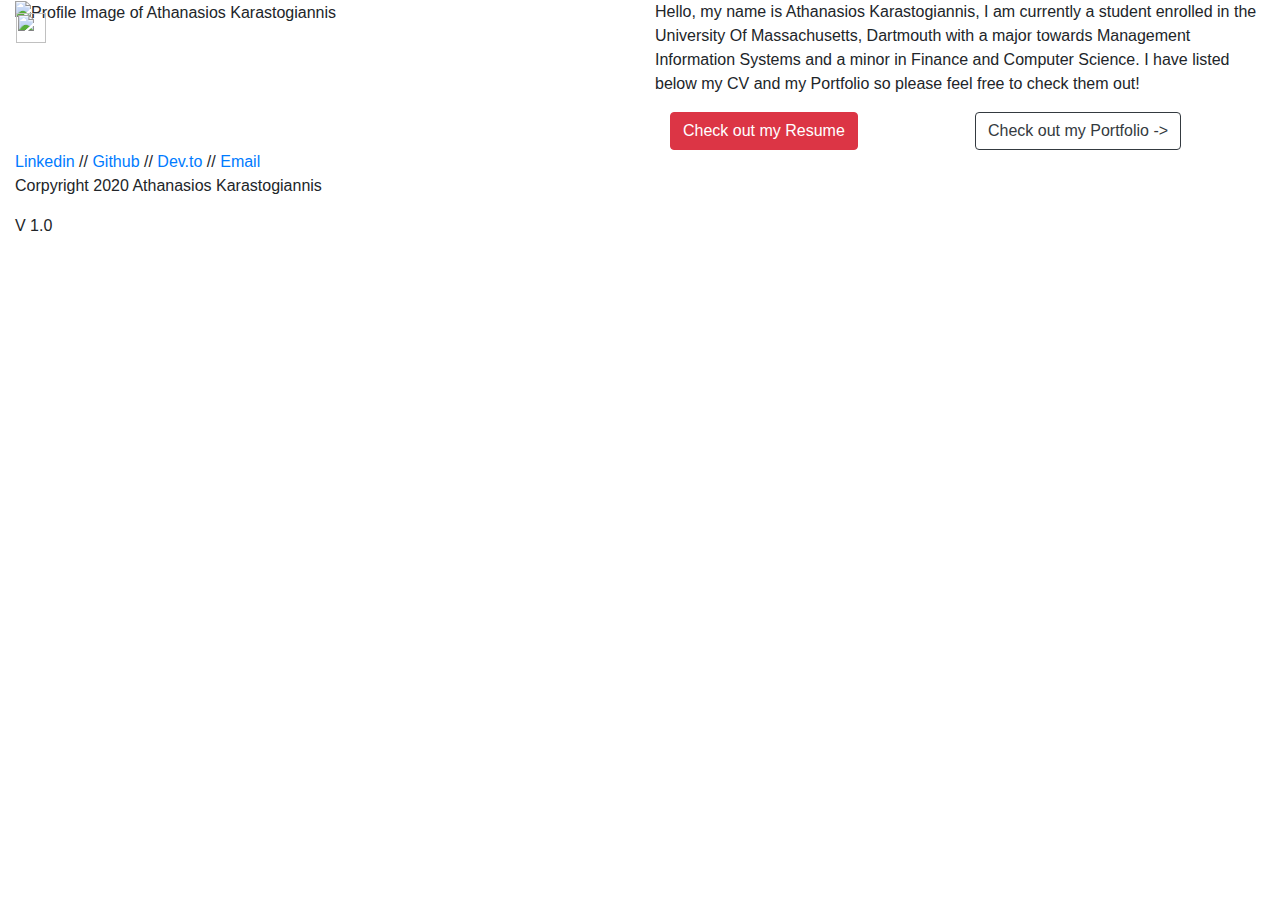
==== about.html @ 03fae017 "Updated Directory Layout to help Github find my index.html page" ====
<!doctype html>
<html lang="en">

  <head>
    <!-- Required meta tags -->
    <meta charset="utf-8">
    <meta name="viewport" content="width=device-width, initial-scale=1, shrink-to-fit=no">

    <!-- Bootstrap CSS -->
    <link rel="stylesheet" href="https://stackpath.bootstrapcdn.com/bootstrap/4.3.1/css/bootstrap.min.css" integrity="sha384-ggOyR0iXCbMQv3Xipma34MD+dH/1fQ784/j6cY/iJTQUOhcWr7x9JvoRxT2MZw1T" crossorigin="anonymous">

    <!-- Google Fonts for Parisienne -->
    <link href="https://fonts.googleapis.com/css2?family=Armata&family=Monoton&family=Parisienne&family=Playball&display=swap" rel="stylesheet">

    <!-- Google Fonts For Bungee Shade -->
    <link href="https://fonts.googleapis.com/css2?family=Bungee+Shade&display=swap" rel="stylesheet">

    <!-- Main Personal StyleSheet -->
    <link rel="stylesheet" href="../Style/Sass/about.min.css">

    <title>Athanasios K</title>
  </head>

  <body>

    <div id="page-container">
      <div id="content-wrap">
        <!-- all other page content -->
        <header>
          <nav class="navbar fixed-top navbar-dark navbar-expand-lg navbar-custom">
            <a class="navbar-brand" href="index.html">
              <img src="/docs/4.3/assets/brand/bootstrap-solid.svg" width="30" height="30" class="d-inline-block align-top" alt="">
              Athanasios Karastogiannis
            </a>
            <button class="navbar-toggler" type="button" data-toggle="collapse" data-target="#navbarSupportedContent" aria-controls="navbarSupportedContent" aria-expanded="false" aria-label="Toggle navigation">
              <span class="navbar-toggler-icon"></span>
            </button>

            <div class="collapse navbar-collapse" id="navbarSupportedContent">
              <ul class="navbar-nav ml-auto">
                <li class="nav-item">
                  <a class="nav-link" href="about.html">About</a>
                </li>
                <li class="nav-item">
                  <span class="nav-link nav-invisible">//</span>
                </li>
                <li class="nav-item">
                  <a class="nav-link" href="portfolio.html">Portfolio</a>
                </li>
                <li class="nav-item">
                  <span class="nav-link nav-invisible">//</span>
                </li>
                <li class="nav-item">
                  <a class="nav-link" href="#">Contact</a>
                </li>
              </ul>
            </div>

          </nav>
        </header>

        <main>
          <div class="main-block container-fluid scrollable">
            <div class="row">

              <div class="profile-left-box col-lg-6 col-md-12 col-sm-12">
                <img class="profile-img" src="../Assets/Images/profile-img.jpg" alt="Profile Image of Athanasios Karastogiannis">
              </div>

              <div class="profile-right-box col-lg-6 col-md-12 col-sm-12">
                <div class="profile-text">
                  <p>
                    Hello, my name is Athanasios Karastogiannis, I am currently
                    a student enrolled in the University Of Massachusetts, Dartmouth
                    with a major towards Management Information Systems and a
                    minor in Finance and Computer Science. I have listed below
                    my CV and my Portfolio so please feel free to check them out!
                  </p>
                </div>

                <div class="profile-links container-fluid">
                  <div class="row">
                    <div class="profile-link-left col-lg-6 col-md-12 col-sm-12">
                      <a class="dev-down-btn btn btn-danger" href="../Assets/Files/Karastogiannis_Athanasios_Resume_Eighth.pdf" target="_blank">Check out my Resume </a>
                    </div>

                    <div class="profile-link-right col-lg-6 col-md-12 col-sm-12">
                      <a class="dev-down-btn btn btn-outline-dark" href="portfolio.html">Check out my Portfolio -> </a>
                    </div>
                  </div>
                </div>

              </div>

            </div>
          </div>
        </main>

      </div>
      <footer>
        <div class="container-fluid">
          <div class="footer-links">
            <a href="https://linkedin.com/in/akarastogiannis" target="_blank"><span>Linkedin</span></a>
            <span>//</span>
            <a href="https://github.com/akarastogiannis" target="_blank"><span>Github</span></a>
            <span>//</span>
            <a href="https://dev.to/athanasios_nasi" target="_blank"><span>Dev.to</span></a>
            <span>//</span>
            <a href="mailto: akarstogiannis@outlook.com?subject = Contact from my Website"><span>Email</span></a>
            <!-- <p>Lindkein // Github // Dev.to // Email </p> -->
          </div>
          <div class="footer-name">
            <p class="footer-copyright">Corpyright 2020 Athanasios Karastogiannis</p>
          </div>
          <div class="version-box">
            <span class="version-text">V 1.0</span>
          </div>
        </div>
      </footer>
    </div>



    <!-- Optional JavaScript -->
    <!-- jQuery first, then Popper.js, then Bootstrap JS -->
    <script src="https://code.jquery.com/jquery-3.3.1.slim.min.js" integrity="sha384-q8i/X+965DzO0rT7abK41JStQIAqVgRVzpbzo5smXKp4YfRvH+8abtTE1Pi6jizo" crossorigin="anonymous"></script>
    <script src="https://cdnjs.cloudflare.com/ajax/libs/popper.js/1.14.7/umd/popper.min.js" integrity="sha384-UO2eT0CpHqdSJQ6hJty5KVphtPhzWj9WO1clHTMGa3JDZwrnQq4sF86dIHNDz0W1" crossorigin="anonymous"></script>
    <script src="https://stackpath.bootstrapcdn.com/bootstrap/4.3.1/js/bootstrap.min.js" integrity="sha384-JjSmVgyd0p3pXB1rRibZUAYoIIy6OrQ6VrjIEaFf/nJGzIxFDsf4x0xIM+B07jRM" crossorigin="anonymous"></script>

  </body>

</html>
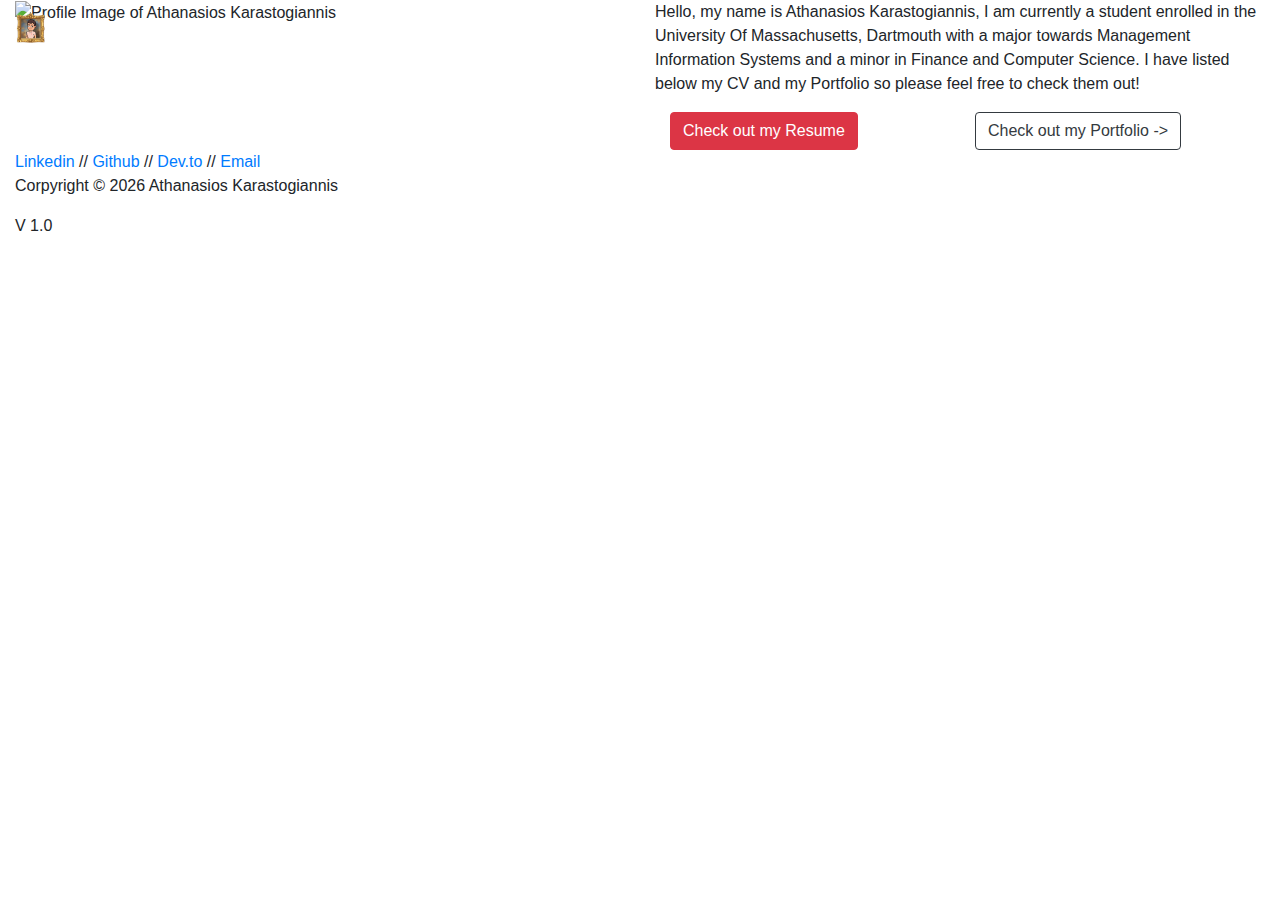
==== commit 4511e422: "Added bitemoji for all the html pages" ====
--- a/about.html
+++ b/about.html
@@ -16,7 +16,7 @@
     <link href="https://fonts.googleapis.com/css2?family=Bungee+Shade&display=swap" rel="stylesheet">
 
     <!-- Main Personal StyleSheet -->
-    <link rel="stylesheet" href="../Style/Sass/about.min.css">
+    <link rel="stylesheet" href="Style/Sass/about.min.css">
 
     <title>Athanasios K</title>
   </head>
@@ -29,7 +29,7 @@
         <header>
           <nav class="navbar fixed-top navbar-dark navbar-expand-lg navbar-custom">
             <a class="navbar-brand" href="index.html">
-              <img src="/docs/4.3/assets/brand/bootstrap-solid.svg" width="30" height="30" class="d-inline-block align-top" alt="">
+              <img src="Assets/Images/me-bio.png" width="30" height="30" class="d-inline-block align-top" alt="">
               Athanasios Karastogiannis
             </a>
             <button class="navbar-toggler" type="button" data-toggle="collapse" data-target="#navbarSupportedContent" aria-controls="navbarSupportedContent" aria-expanded="false" aria-label="Toggle navigation">
@@ -51,7 +51,7 @@
                   <span class="nav-link nav-invisible">//</span>
                 </li>
                 <li class="nav-item">
-                  <a class="nav-link" href="#">Contact</a>
+                  <a class="nav-link" href="contact.html">Contact</a>
                 </li>
               </ul>
             </div>
@@ -64,7 +64,7 @@
             <div class="row">
 
               <div class="profile-left-box col-lg-6 col-md-12 col-sm-12">
-                <img class="profile-img" src="../Assets/Images/profile-img.jpg" alt="Profile Image of Athanasios Karastogiannis">
+                <img class="profile-img" src="Assets/Images/profile-img.jpg" alt="Profile Image of Athanasios Karastogiannis">
               </div>
 
               <div class="profile-right-box col-lg-6 col-md-12 col-sm-12">
@@ -81,7 +81,7 @@
                 <div class="profile-links container-fluid">
                   <div class="row">
                     <div class="profile-link-left col-lg-6 col-md-12 col-sm-12">
-                      <a class="dev-down-btn btn btn-danger" href="../Assets/Files/Karastogiannis_Athanasios_Resume_Eighth.pdf" target="_blank">Check out my Resume </a>
+                      <a class="dev-down-btn btn btn-danger" href="Assets/Files/Karastogiannis_Athanasios_Resume.pdf" target="_blank">Check out my Resume </a>
                     </div>
 
                     <div class="profile-link-right col-lg-6 col-md-12 col-sm-12">
@@ -110,7 +110,7 @@
             <!-- <p>Lindkein // Github // Dev.to // Email </p> -->
           </div>
           <div class="footer-name">
-            <p class="footer-copyright">Corpyright 2020 Athanasios Karastogiannis</p>
+            <p class="footer-copyright">Corpyright &copy <span id="copyrightYear">2020</span> Athanasios Karastogiannis</p>
           </div>
           <div class="version-box">
             <span class="version-text">V 1.0</span>
@@ -127,6 +127,9 @@
     <script src="https://cdnjs.cloudflare.com/ajax/libs/popper.js/1.14.7/umd/popper.min.js" integrity="sha384-UO2eT0CpHqdSJQ6hJty5KVphtPhzWj9WO1clHTMGa3JDZwrnQq4sF86dIHNDz0W1" crossorigin="anonymous"></script>
     <script src="https://stackpath.bootstrapcdn.com/bootstrap/4.3.1/js/bootstrap.min.js" integrity="sha384-JjSmVgyd0p3pXB1rRibZUAYoIIy6OrQ6VrjIEaFf/nJGzIxFDsf4x0xIM+B07jRM" crossorigin="anonymous"></script>
 
+    <!-- My Personal universal.js File -->
+    <script src="javascripts/universal.js"></script>
+
   </body>
 
 </html>
